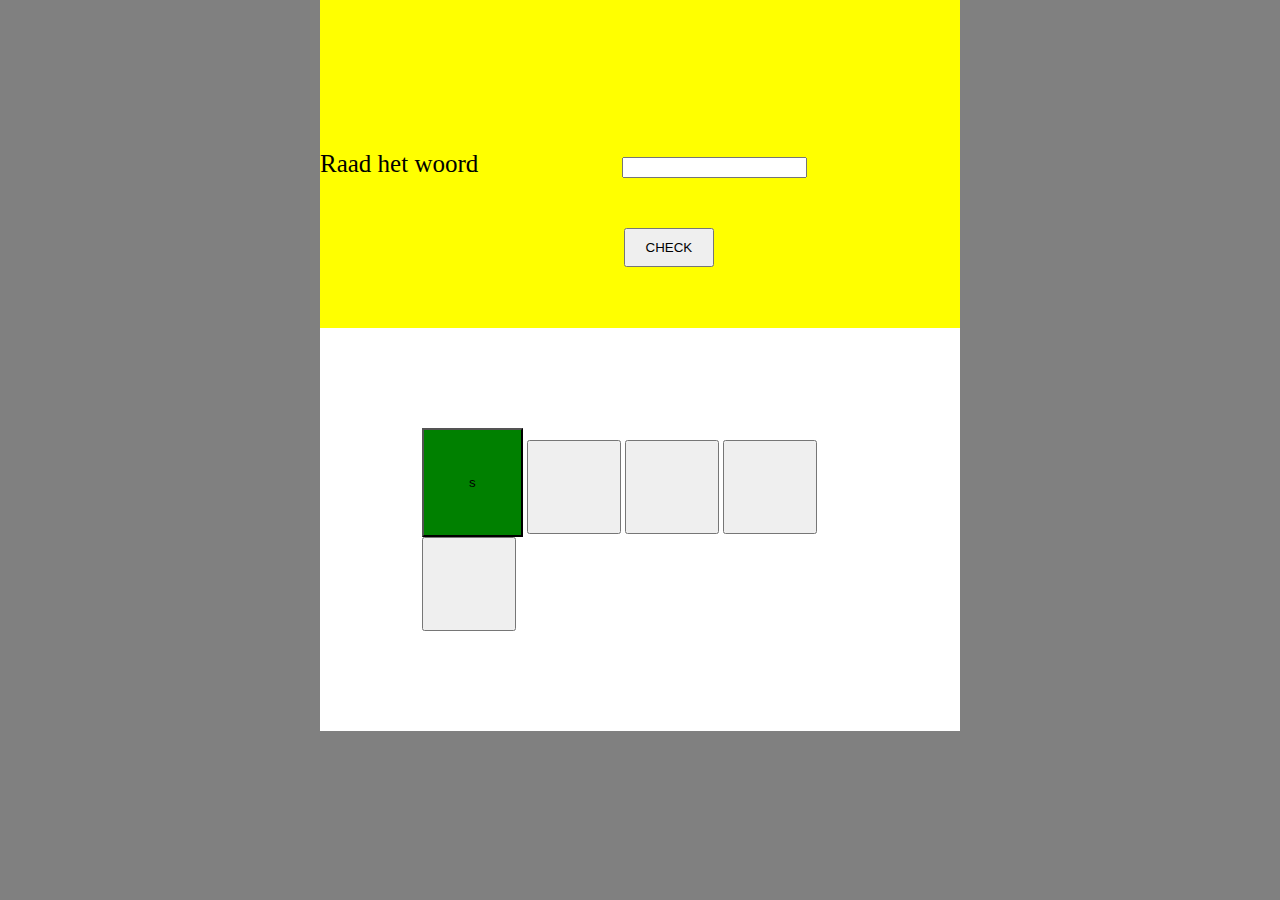
==== lingoBrowser.html @ 8d697d5d "Code" ====
<html>
	<head>
 		<link rel="stylesheet" href="lingoStyling.css">
 		<title>Lingo</title>
 	</head>
	<body>
		<!-- Div voor de inputs van de gebruiker -->
		<div class="inputcheckerbox">
			<!-- Label "Check letter", en de input voor de letter -->
			<label class="letterLabel" for="letterLabel">Raad het woord</label>
			<input type="word" id="wordInput">
			<br>
			<!-- Button om het woord te checken -->
			<input id="check" type="submit" value="CHECK">
		</div>
		<!-- Div voor het antwoord(het woord) -->
		<div id="wordshowerbox"></div>
		<script src="lingo-nl.js"></script>
		<script src="lingoScript.js"></script>
	</body>
</html>
---- lingoStyling.css ----
/* De hele browser */
body{
	margin: 0%;
	background-color: grey;
}
/* De grootte van de buttons(Waar de letters van het woord in staan) */
button{
	margin: 0px 2px;
	padding: 45px;
}

/* Het div element waar je jou woord/letter moet invullen */
.inputcheckerbox{
	padding: 150px;
	background-color: yellow;
}

/* Het div element waar het antwoord wordt ingevuld */
#wordshowerbox{
	padding: 100px;
	background-color: white;
}

/* De grote van de div elements */
.inputcheckerbox, #wordshowerbox{
	margin: 0% 25%;
}

/* Label voor "Raad het woord" */
label{
	font-size: 25px;
	margin-left: -150px;
	margin-right: 140px;
}
/* De button "Check" */
#check{
	padding: 10px 20px;
	margin: 50px 12%;
	position: absolute;
}
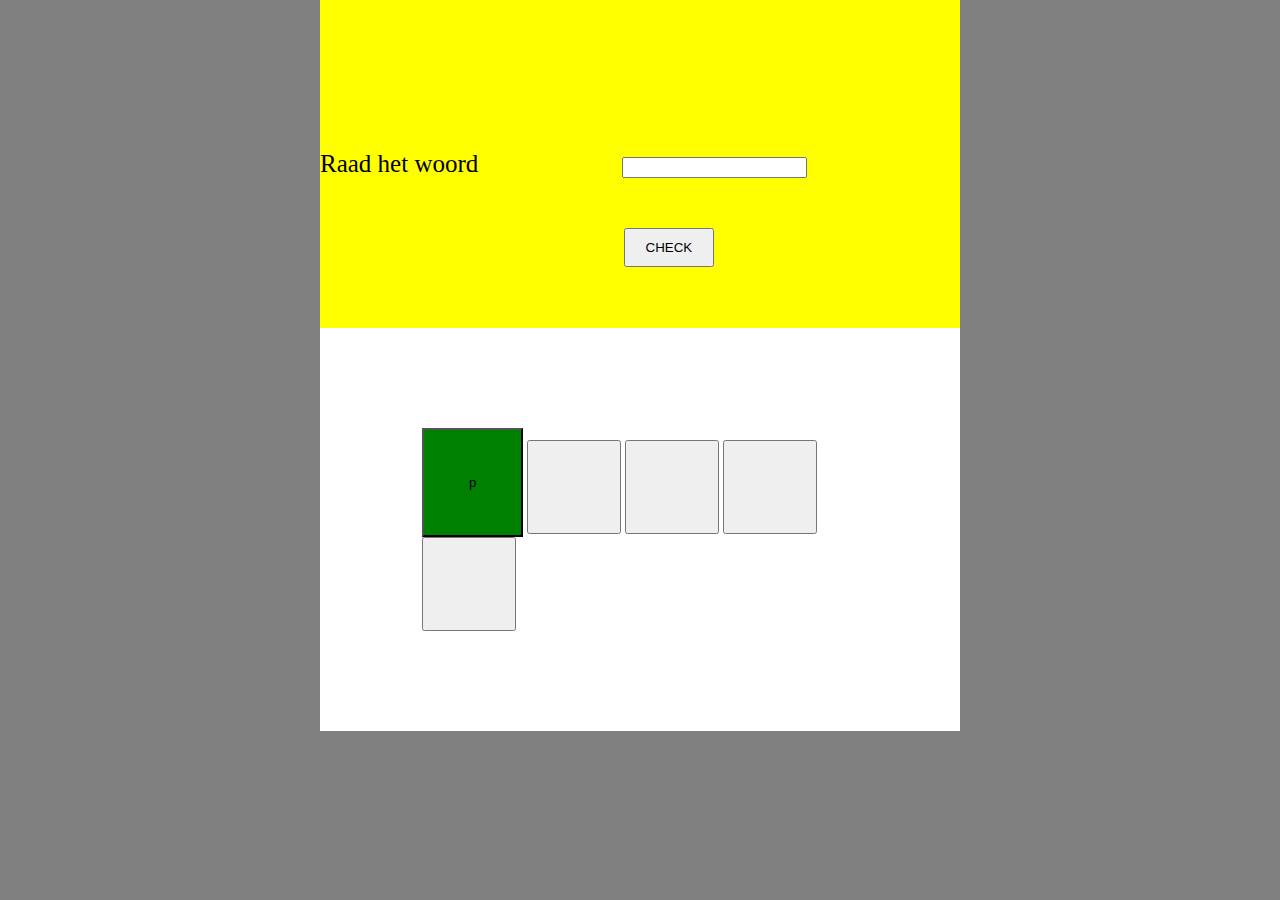
==== commit 5474f0a6: "Checks if the letter is in the word" ====
--- a/lingoBrowser.html
+++ b/lingoBrowser.html
@@ -1,7 +1,8 @@
 <html>
 	<head>
+		<title>Lingo</title>
  		<link rel="stylesheet" href="lingoStyling.css">
- 		<title>Lingo</title>
+ 		<script src="lingo-nl.js"></script>
  	</head>
 	<body>
 		<!-- Div voor de inputs van de gebruiker -->
@@ -15,7 +16,6 @@
 		</div>
 		<!-- Div voor het antwoord(het woord) -->
 		<div id="wordshowerbox"></div>
-		<script src="lingo-nl.js"></script>
 		<script src="lingoScript.js"></script>
 	</body>
 </html>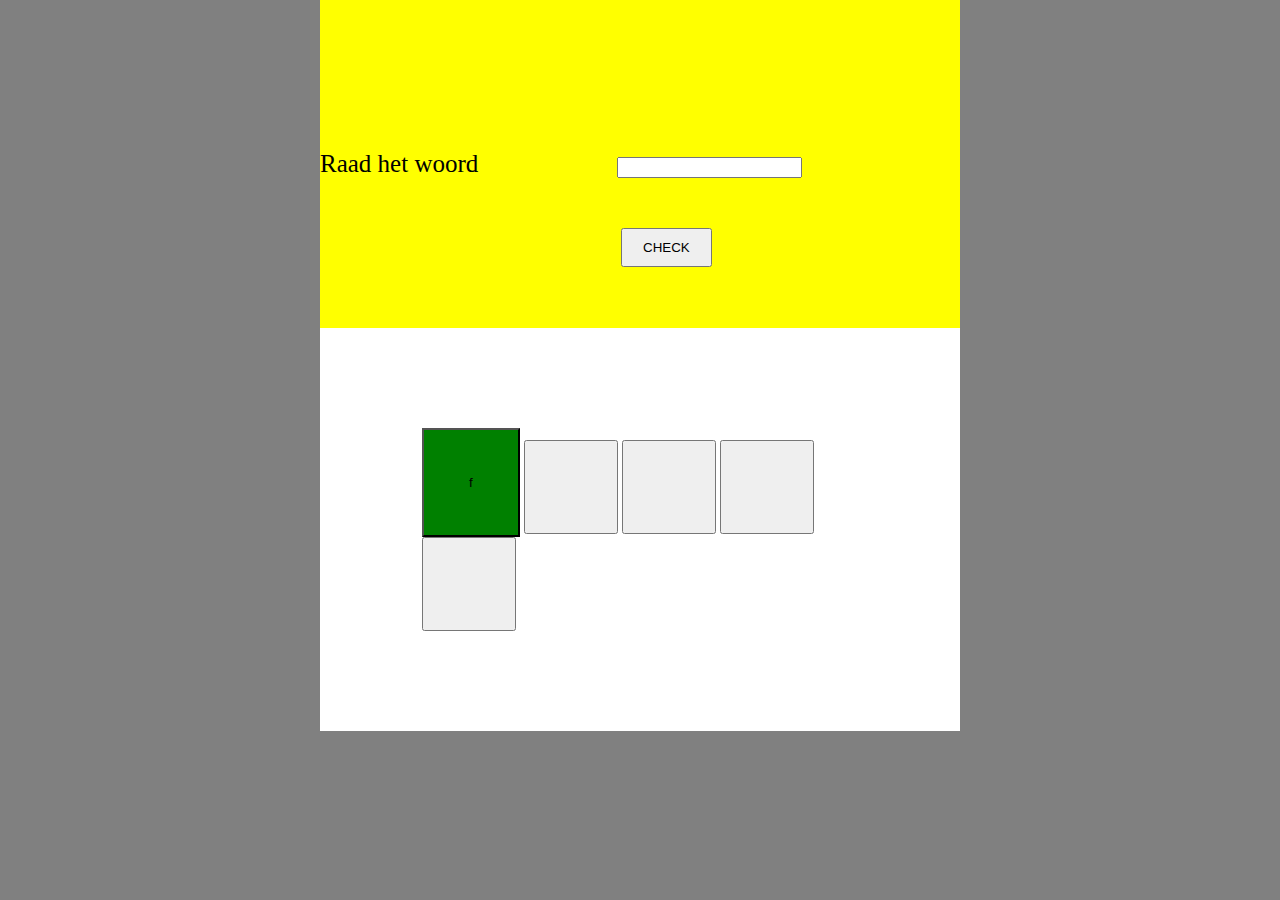
==== commit 4216f323: "Made it better to read" ====
--- a/lingoBrowser.html
+++ b/lingoBrowser.html
@@ -5,16 +5,12 @@
  		<script src="lingo-nl.js"></script>
  	</head>
 	<body>
-		<!-- Div voor de inputs van de gebruiker -->
 		<div class="inputcheckerbox">
-			<!-- Label "Check letter", en de input voor de letter -->
 			<label class="letterLabel" for="letterLabel">Raad het woord</label>
 			<input type="word" id="wordInput">
 			<br>
-			<!-- Button om het woord te checken -->
 			<input id="check" type="submit" value="CHECK">
 		</div>
-		<!-- Div voor het antwoord(het woord) -->
 		<div id="wordshowerbox"></div>
 		<script src="lingoScript.js"></script>
 	</body>
--- a/lingoStyling.css
+++ b/lingoStyling.css
@@ -3,38 +3,41 @@
 	margin: 0%;
 	background-color: grey;
 }
+
 /* De grootte van de buttons(Waar de letters van het woord in staan) */
 button{
 	margin: 0px 2px;
 	padding: 45px;
 }
 
-/* Het div element waar je jou woord/letter moet invullen */
+/* Label voor "Raad het woord" */
+label{
+	font-size: 25px;
+	margin-left: -150px;
+	margin-right: 134.4px;
+}
+
+/* Het div element voor de inputs */
 .inputcheckerbox{
 	padding: 150px;
 	background-color: yellow;
 }
 
-/* Het div element waar het antwoord wordt ingevuld */
+/* De button "Check" */
+#check{
+	padding: 10px 20px;
+	margin: 50px 11.8%;
+	position: absolute;
+}
+
+/* Het div element waar het woord wordt ingevuld */
 #wordshowerbox{
 	padding: 100px;
 	background-color: white;
 }
 
-/* De grote van de div elements */
+/* De grootte van de div elementen */
 .inputcheckerbox, #wordshowerbox{
 	margin: 0% 25%;
 }
 
-/* Label voor "Raad het woord" */
-label{
-	font-size: 25px;
-	margin-left: -150px;
-	margin-right: 140px;
-}
-/* De button "Check" */
-#check{
-	padding: 10px 20px;
-	margin: 50px 12%;
-	position: absolute;
-}
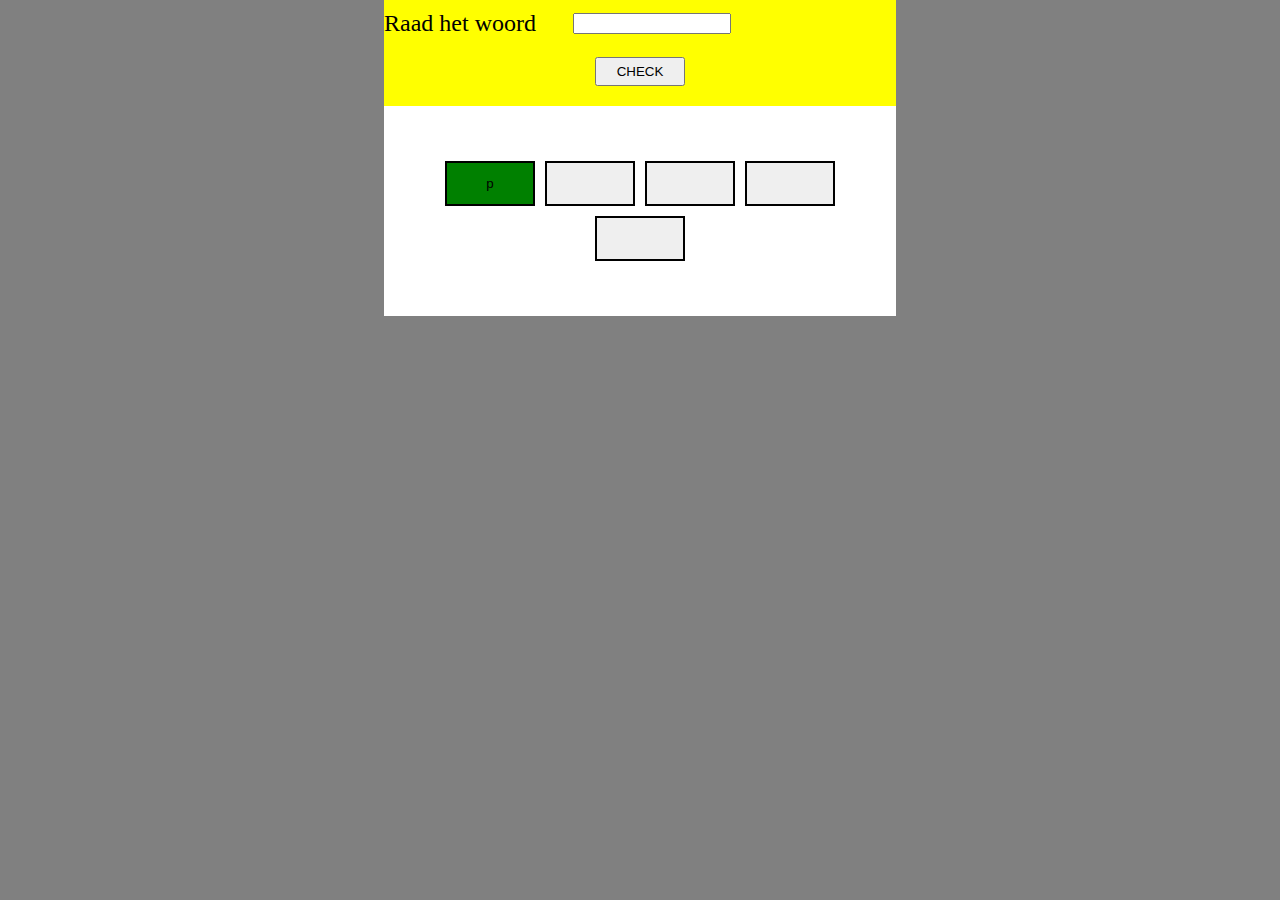
==== commit 6db9c7e0: "Done" ====
--- a/lingoBrowser.html
+++ b/lingoBrowser.html
@@ -5,13 +5,12 @@
  		<script src="lingo-nl.js"></script>
  	</head>
 	<body>
-		<div class="inputcheckerbox">
+		<div class="yellowDiv">
 			<label class="letterLabel" for="letterLabel">Raad het woord</label>
 			<input type="word" id="wordInput">
-			<br>
 			<input id="check" type="submit" value="CHECK">
 		</div>
-		<div id="wordshowerbox"></div>
+		<div id="whiteDiv"></div>
 		<script src="lingoScript.js"></script>
 	</body>
 </html>--- a/lingoStyling.css
+++ b/lingoStyling.css
@@ -1,43 +1,64 @@
-/* De hele browser */
+/* Browser and all the elements */
+
+/* The whole browser */
 body{
-	margin: 0%;
+	margin: 0px 30%;
 	background-color: grey;
 }
 
-/* De grootte van de buttons(Waar de letters van het woord in staan) */
-button{
-	margin: 0px 2px;
-	padding: 45px;
+.yellowDiv, #whiteDiv{
+	text-align: center;
 }
 
-/* Label voor "Raad het woord" */
-label{
-	font-size: 25px;
-	margin-left: -150px;
-	margin-right: 134.4px;
-}
 
-/* Het div element voor de inputs */
-.inputcheckerbox{
-	padding: 150px;
+
+
+/* Yellow div elements */
+
+/* Yellow div */
+.yellowDiv{
 	background-color: yellow;
 }
 
-/* De button "Check" */
-#check{
-	padding: 10px 20px;
-	margin: 50px 11.8%;
-	position: absolute;
+/* The text before the input where you can guess your word*/
+label{
+	margin-top: 10px;
+	font-size: 150%;
+	float: left;
 }
 
-/* Het div element waar het woord wordt ingevuld */
-#wordshowerbox{
-	padding: 100px;
+/* The input where the user can guess a word*/
+#wordInput{
+	margin-top: 13px;
+	margin-right: 25%;
+	float: middle;
+	width: 158px;
+}
+
+/* The button "check" */
+#check{
+	margin: 20px 0px;
+	margin-left: 40%;
+	margin-right: 40%;
+	padding: 5px 20px;
+}
+
+
+
+
+/* White div elements */
+
+/* White div */
+#whiteDiv{
+	padding: 50px;
 	background-color: white;
 }
 
-/* De grootte van de div elementen */
-.inputcheckerbox, #wordshowerbox{
-	margin: 0% 25%;
+/* The buttons for the lingo/guessed word*/
+button{  
+	vertical-align: middle;
+	height: 45px;
+	width: 90px;
+	margin: 5px;
+	border: 2px solid black;
 }
-
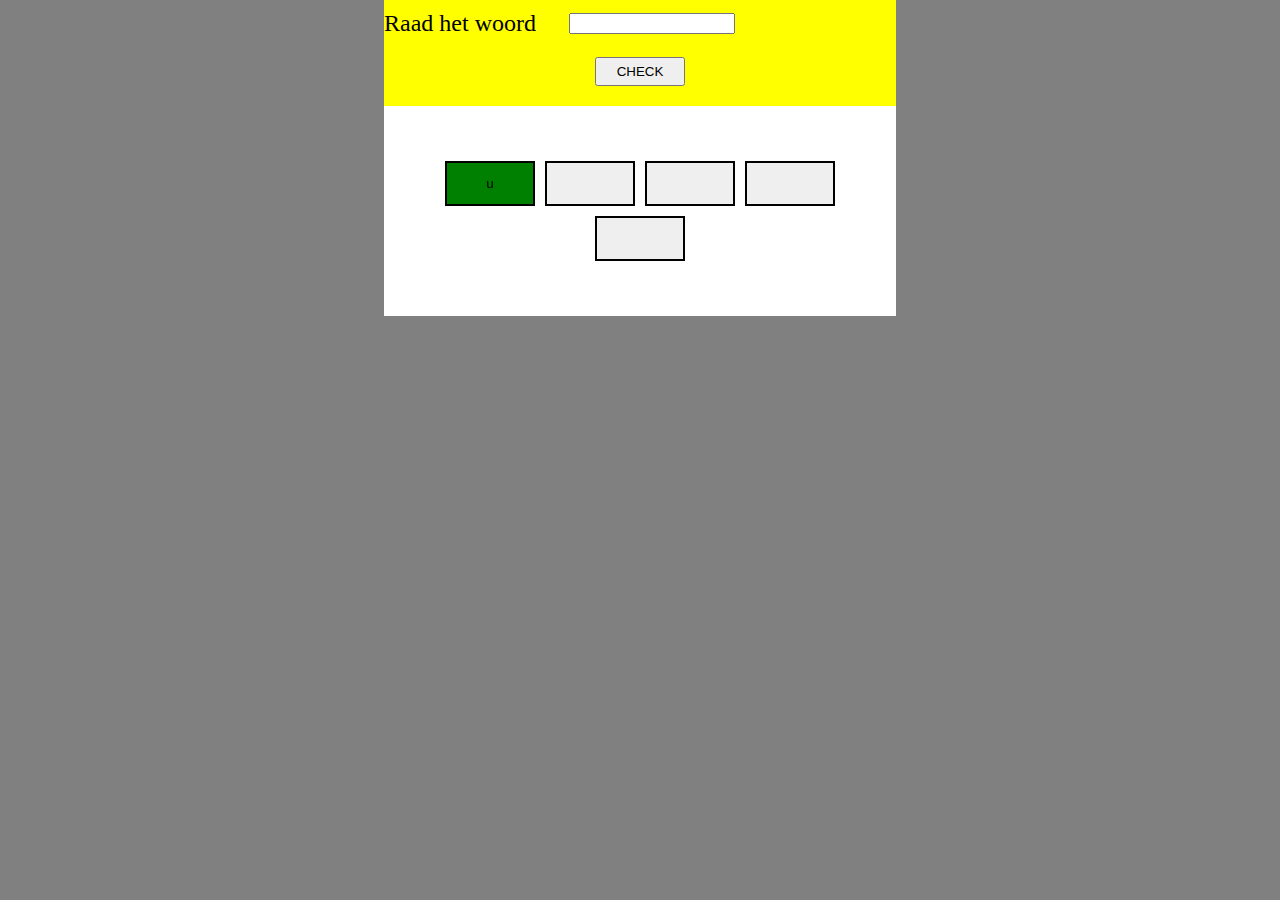
==== commit f0d4c76a: "Changed some description, and deleted some css code" ====
--- a/lingoBrowser.html
+++ b/lingoBrowser.html
@@ -1,4 +1,5 @@
-<html>
+<!DOCTYPE html>
+<html lang="en">
 	<head>
 		<title>Lingo</title>
  		<link rel="stylesheet" href="lingoStyling.css">
@@ -6,8 +7,8 @@
  	</head>
 	<body>
 		<div class="yellowDiv">
-			<label class="letterLabel" for="letterLabel">Raad het woord</label>
-			<input type="word" id="wordInput">
+			<label class="letterLabel" for="wordInput">Raad het woord</label>
+			<input type="text" id="wordInput">
 			<input id="check" type="submit" value="CHECK">
 		</div>
 		<div id="whiteDiv"></div>
--- a/lingoStyling.css
+++ b/lingoStyling.css
@@ -1,5 +1,3 @@
-/* Browser and all the elements */
-
 /* The whole browser */
 body{
 	margin: 0px 30%;
@@ -31,7 +29,6 @@
 #wordInput{
 	margin-top: 13px;
 	margin-right: 25%;
-	float: middle;
 	width: 158px;
 }
 
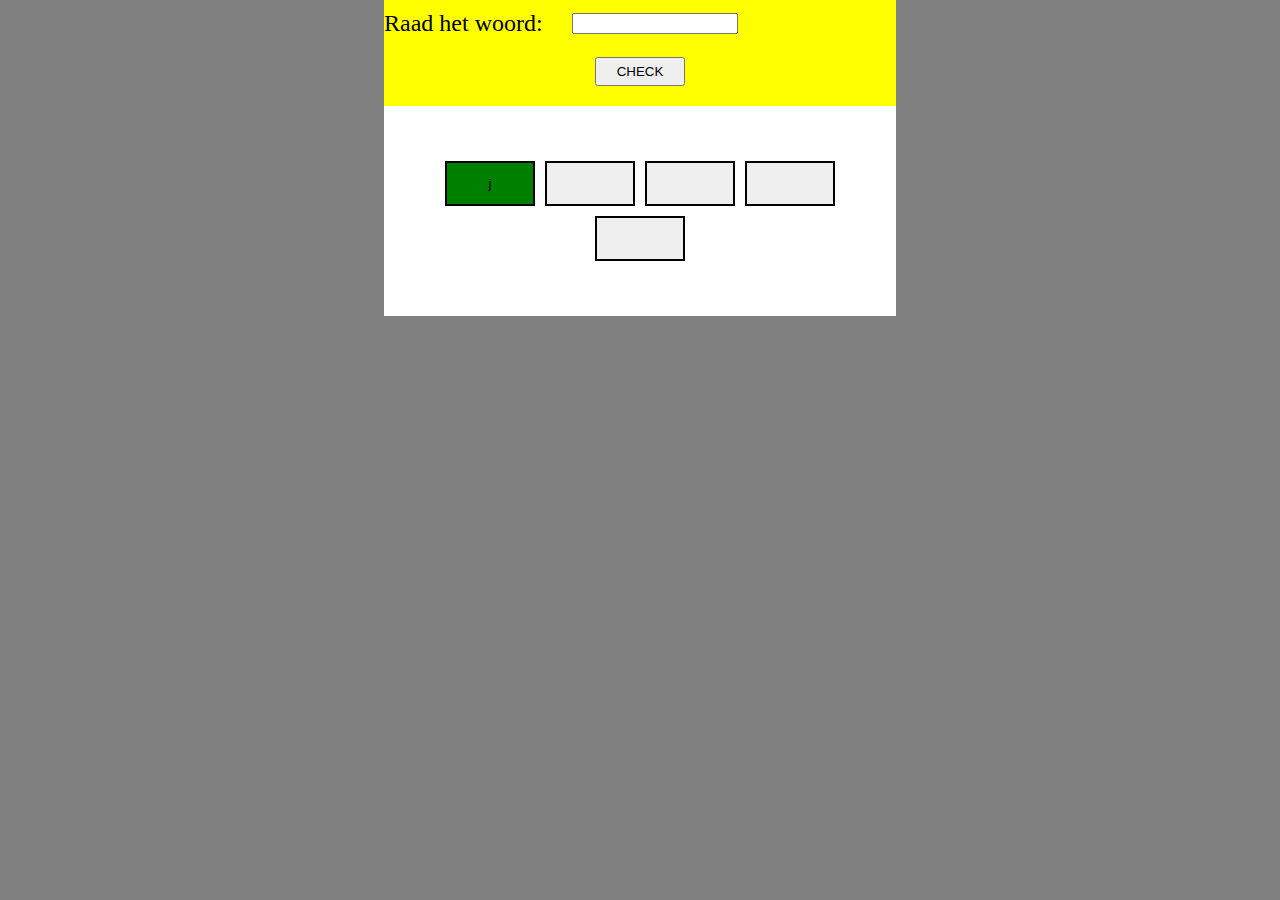
==== commit 5dc46fdb: "JavaScript code veranderd" ====
--- a/lingoBrowser.html
+++ b/lingoBrowser.html
@@ -6,12 +6,14 @@
  		<script src="lingo-nl.js"></script>
  	</head>
 	<body>
-		<div class="yellowDiv">
-			<label class="letterLabel" for="wordInput">Raad het woord</label>
-			<input type="text" id="wordInput">
-			<input id="check" type="submit" value="CHECK">
+		<div id='gameboard'>
+			<div class="yellowDiv">
+				<label class="letterLabel" for="wordInput">Raad het woord: </label>
+				<input type="text" id="wordInput">
+				<input id="check" type="submit" value="CHECK">
+			</div>
+			<div id="whiteDiv"></div>
 		</div>
-		<div id="whiteDiv"></div>
 		<script src="lingoScript.js"></script>
 	</body>
 </html>--- a/lingoStyling.css
+++ b/lingoStyling.css
@@ -2,6 +2,7 @@
 body{
 	margin: 0px 30%;
 	background-color: grey;
+	text-align: center;
 }
 
 .yellowDiv, #whiteDiv{
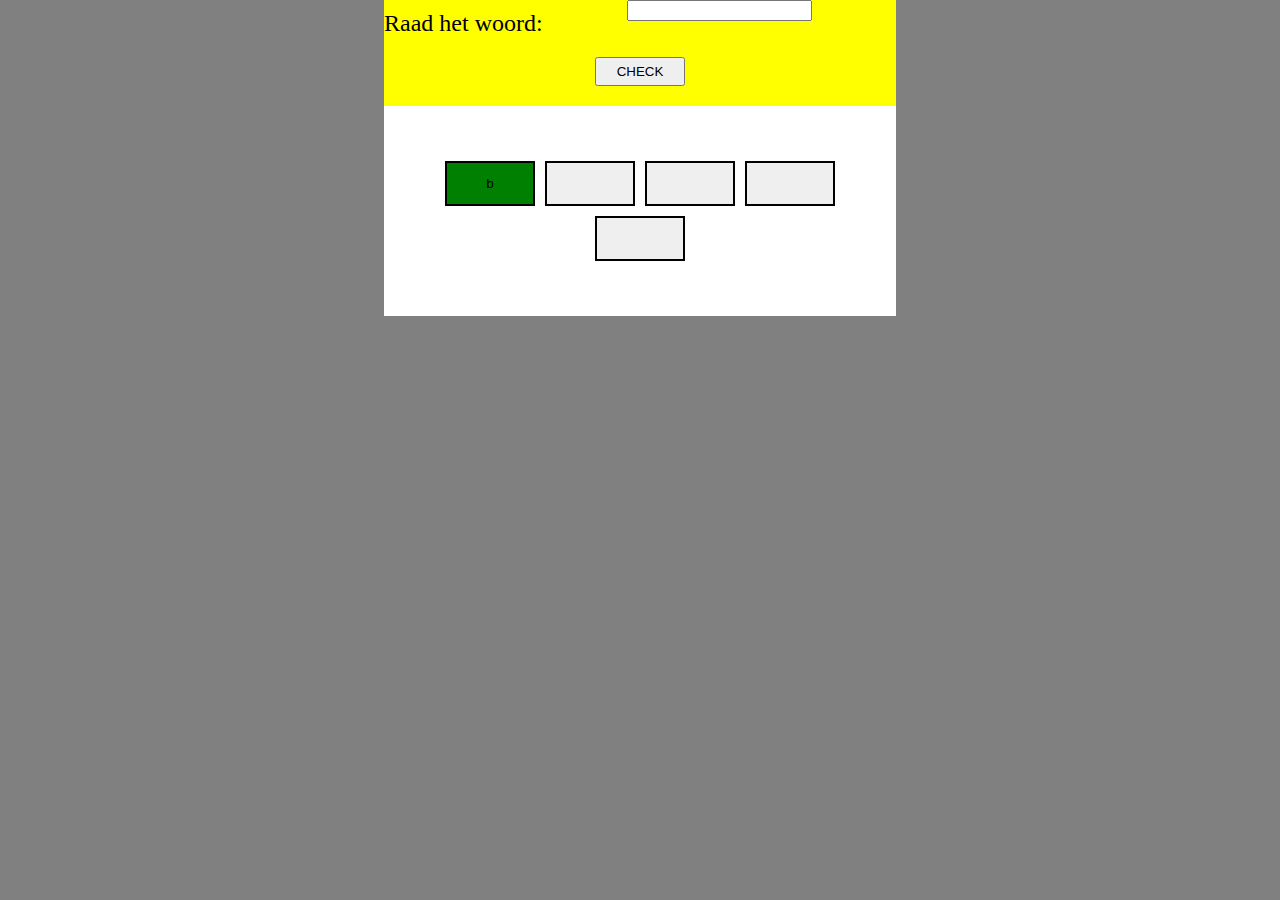
==== commit deba75f3: "Changed most of the code to make it more readable" ====
--- a/lingoBrowser.html
+++ b/lingoBrowser.html
@@ -3,17 +3,17 @@
 	<head>
 		<title>Lingo</title>
  		<link rel="stylesheet" href="lingoStyling.css">
- 		<script src="lingo-nl.js"></script>
+ 		<script src="lingo-nl.js"></script> <!-- Random words  -->
+ 		<script src="lingoScript.js" defer></script>
  	</head>
 	<body>
 		<div id='gameboard'>
 			<div class="yellowDiv">
-				<label class="letterLabel" for="wordInput">Raad het woord: </label>
-				<input type="text" id="wordInput">
+				<label class="letterLabel" for="guessed_word">Raad het woord: </label>
+				<input type="text" id="guessed_word">
 				<input id="check" type="submit" value="CHECK">
 			</div>
 			<div id="whiteDiv"></div>
 		</div>
-		<script src="lingoScript.js"></script>
 	</body>
 </html>